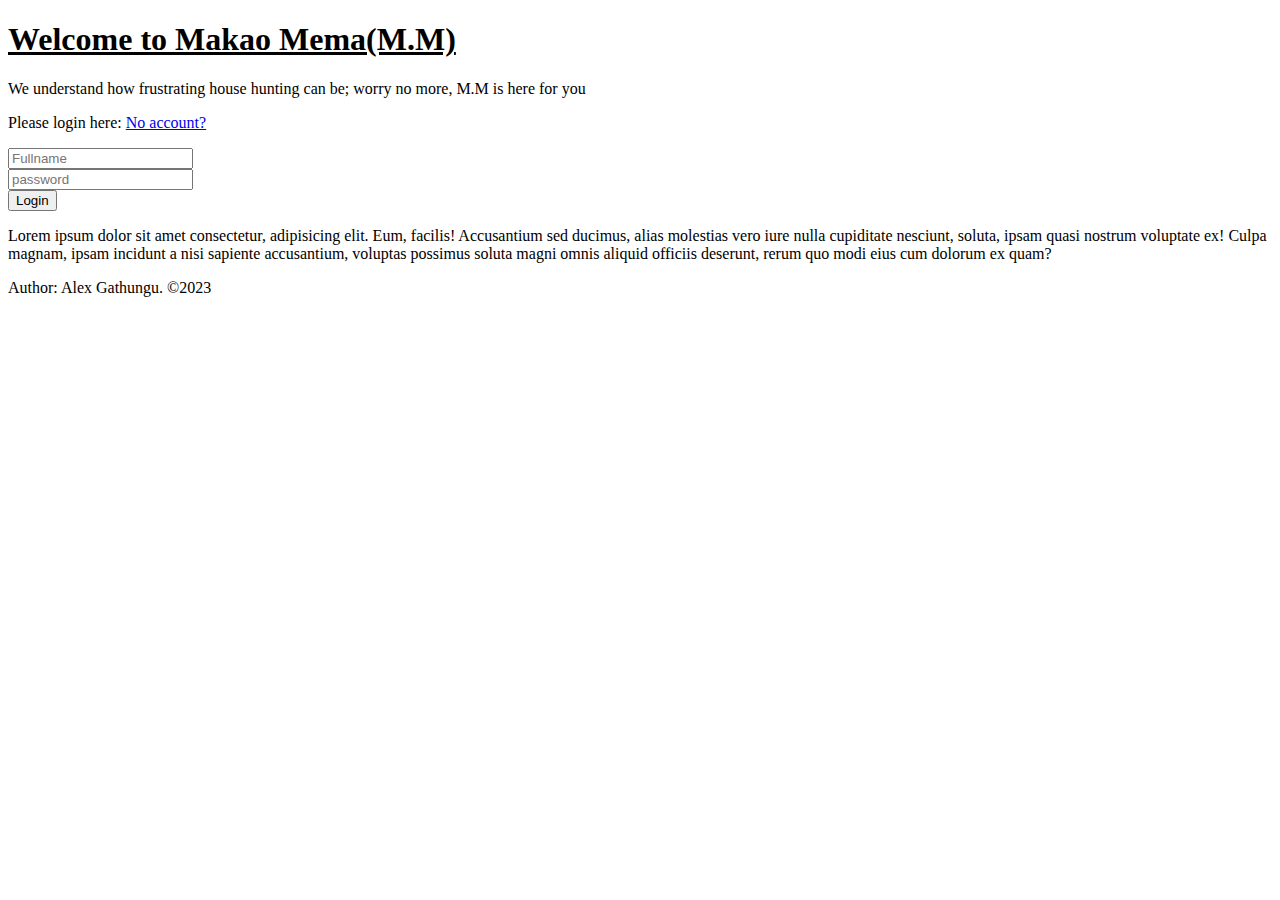
==== index.html @ 496d94b3 "barebones" ====
<!DOCTYPE html>
<html lang="en">
  <head>
    <meta charset="UTF-8" />
    <meta http-equiv="X-UA-Compatible" content="IE=edge" />
    <meta name="viewport" content="width=device-width, initial-scale=1.0" />
    <title>House hunting</title>
  </head>
  <body>
    <h1><u> Welcome to Makao Mema(M.M) </u></h1>
    <aside>
      We understand how frustrating house hunting can be; worry no more, M.M is
      here for you
    </aside>

    <p>
      Please login here:
      <a href="./components/userRegistration.html">No account? </a>
    </p>
    <form method="post" action="registration">
      <input type="text" name="fullName" placeholder="Fullname" />
      <br />
      <input type="password" name="password" placeholder="password" />
      <br />
      <input type="submit" value="Login" />
    </form>
    <p>
      Lorem ipsum dolor sit amet consectetur, adipisicing elit. Eum, facilis!
      Accusantium sed ducimus, alias molestias vero iure nulla cupiditate
      nesciunt, soluta, ipsam quasi nostrum voluptate ex! Culpa magnam, ipsam
      incidunt a nisi sapiente accusantium, voluptas possimus soluta magni omnis
      aliquid officiis deserunt, rerum quo modi eius cum dolorum ex quam?
    </p>

    <footer>
      <p>Author: Alex Gathungu. &copy;2023</p>
    </footer>
  </body>
</html>
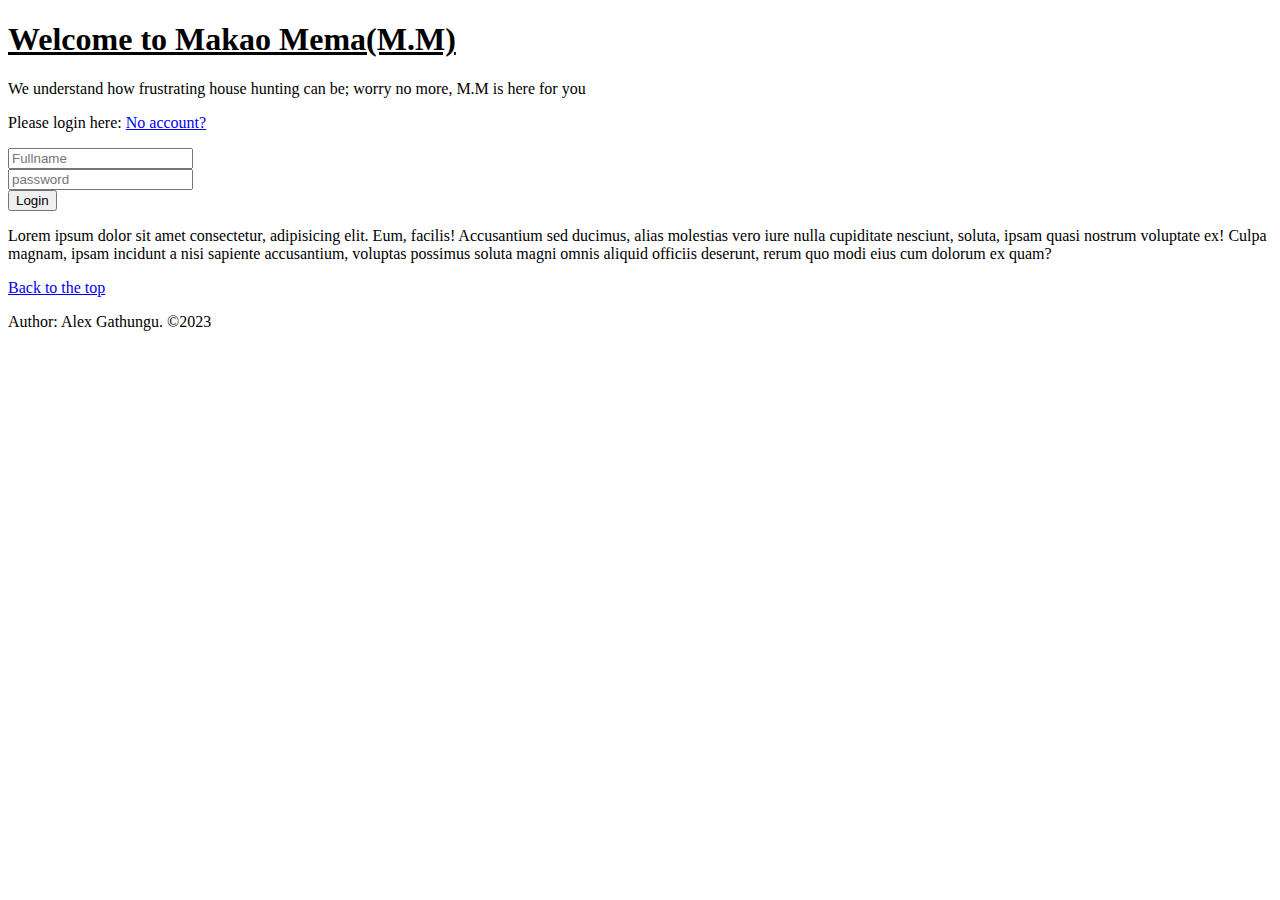
==== commit 599a57fa: "to come back" ====
--- a/index.html
+++ b/index.html
@@ -4,10 +4,11 @@
     <meta charset="UTF-8" />
     <meta http-equiv="X-UA-Compatible" content="IE=edge" />
     <meta name="viewport" content="width=device-width, initial-scale=1.0" />
+    <meta name="aurhor" content="house booking" />
     <title>House hunting</title>
   </head>
   <body>
-    <h1><u> Welcome to Makao Mema(M.M) </u></h1>
+    <h1 id="welcome"><u> Welcome to Makao Mema(M.M) </u></h1>
     <aside>
       We understand how frustrating house hunting can be; worry no more, M.M is
       here for you
@@ -15,7 +16,9 @@
 
     <p>
       Please login here:
-      <a href="./components/userRegistration.html">No account? </a>
+      <a href="./components/userRegistration.html" target="_blank"
+        >No account?
+      </a>
     </p>
     <form method="post" action="registration">
       <input type="text" name="fullName" placeholder="Fullname" />
@@ -32,6 +35,7 @@
       aliquid officiis deserunt, rerum quo modi eius cum dolorum ex quam?
     </p>
 
+    <a href="#welcome"> Back to the top </a>
     <footer>
       <p>Author: Alex Gathungu. &copy;2023</p>
     </footer>
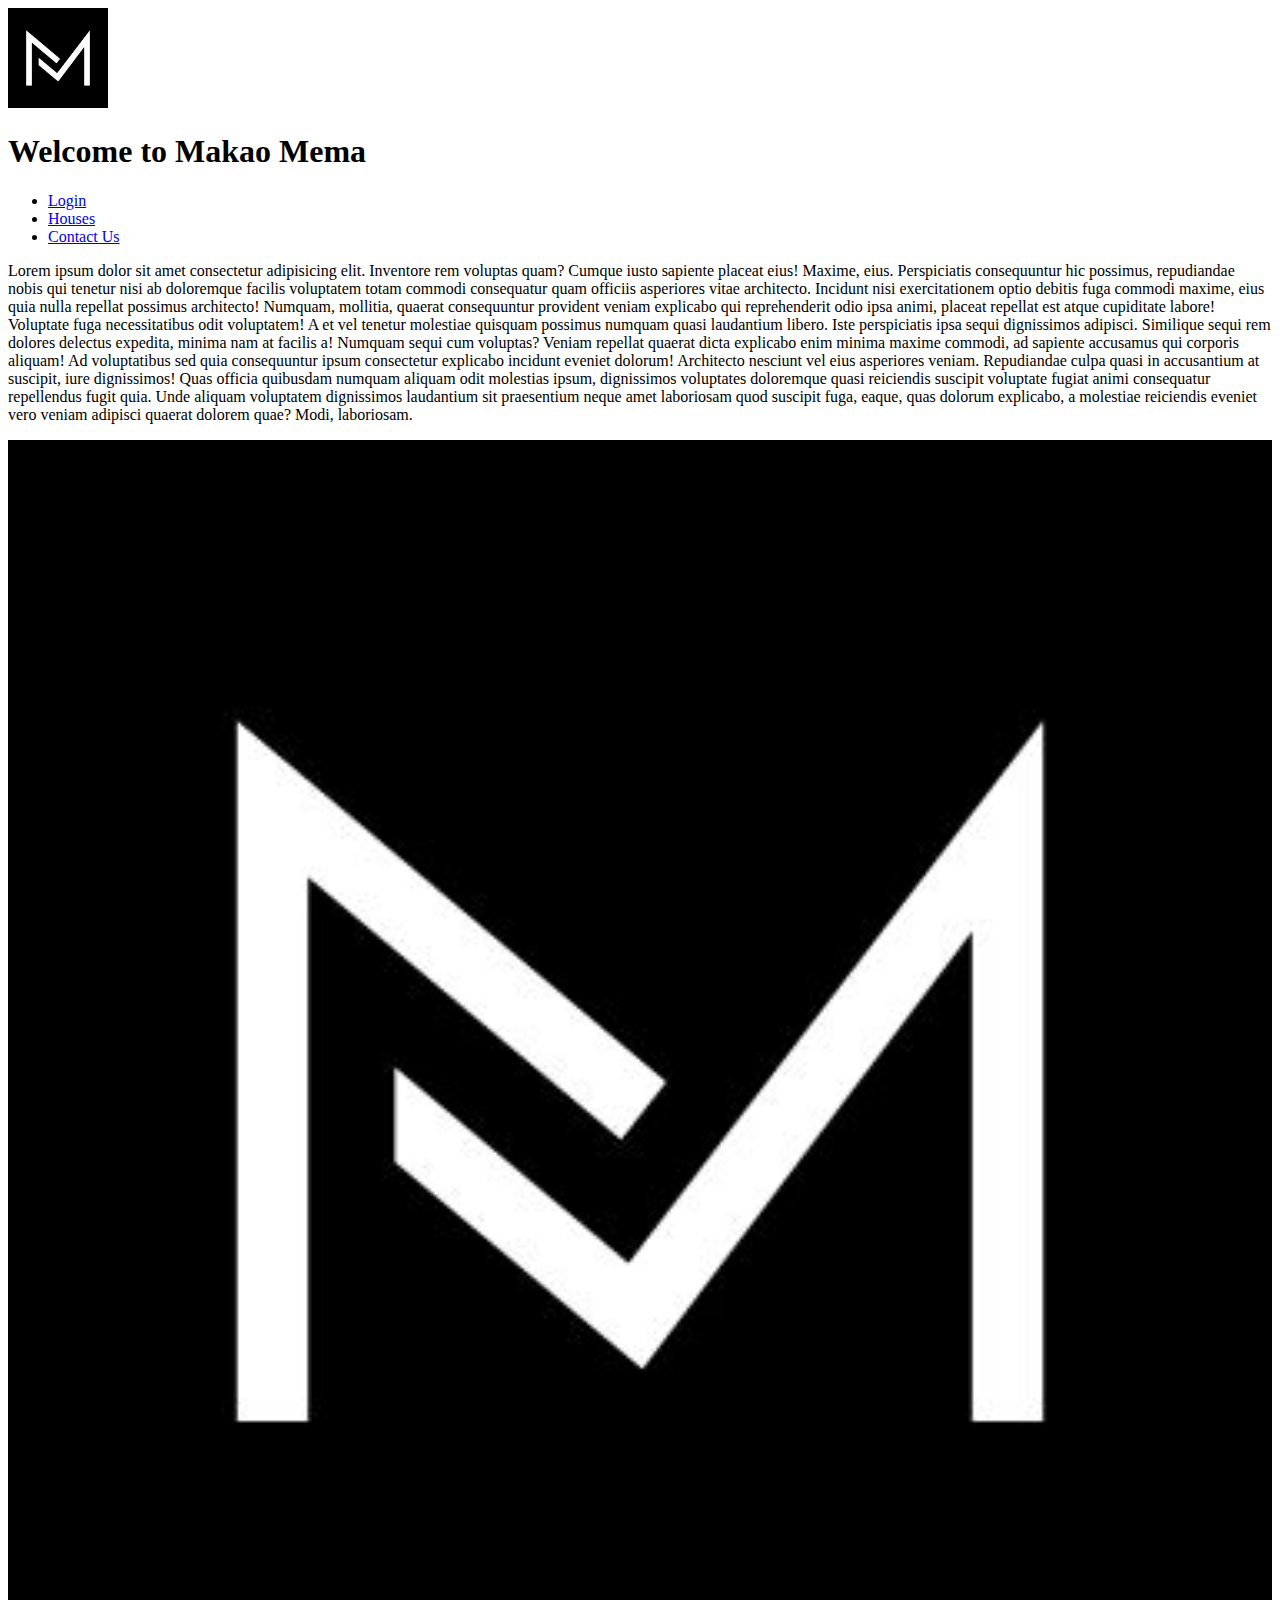
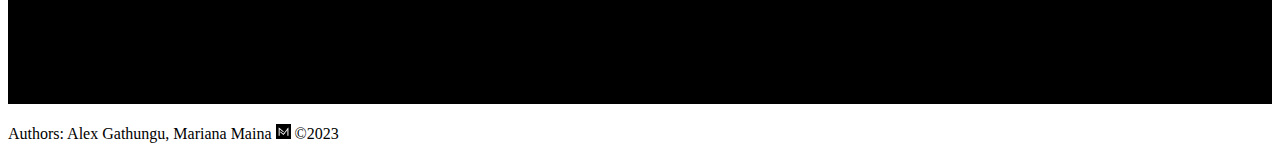
==== commit cbf9cefb: "added html" ====
--- a/index.html
+++ b/index.html
@@ -1,5 +1,6 @@
 <!DOCTYPE html>
 <html lang="en">
+
   <head>
     <meta charset="UTF-8" />
     <meta http-equiv="X-UA-Compatible" content="IE=edge" />
@@ -7,37 +8,50 @@
     <meta name="aurhor" content="house booking" />
     <title>House hunting</title>
   </head>
+
   <body>
-    <h1 id="welcome"><u> Welcome to Makao Mema(M.M) </u></h1>
-    <aside>
-      We understand how frustrating house hunting can be; worry no more, M.M is
-      here for you
-    </aside>
+    <img src="./images/makaoMemaLogo.jpg" alt="makaoMemaLogo" width="100rem" />
+    <h1>Welcome to Makao Mema</h1>
+    <ul>
+      <li><a href="./components/homePage.html" target="_blank">Login</a></li>
 
+      <li><a href="./components/houses.html" target="_blank">Houses</a></li>
+      <li>
+        <a href="./components/contacts.html" target="_blank">Contact Us</a>
+      </li>
+    </ul>
     <p>
-      Please login here:
-      <a href="./components/userRegistration.html" target="_blank"
-        >No account?
-      </a>
+      Lorem ipsum dolor sit amet consectetur adipisicing elit. Inventore rem
+      voluptas quam? Cumque iusto sapiente placeat eius! Maxime, eius.
+      Perspiciatis consequuntur hic possimus, repudiandae nobis qui tenetur nisi
+      ab doloremque facilis voluptatem totam commodi consequatur quam officiis
+      asperiores vitae architecto. Incidunt nisi exercitationem optio debitis
+      fuga commodi maxime, eius quia nulla repellat possimus architecto!
+      Numquam, mollitia, quaerat consequuntur provident veniam explicabo qui
+      reprehenderit odio ipsa animi, placeat repellat est atque cupiditate
+      labore! Voluptate fuga necessitatibus odit voluptatem! A et vel tenetur
+      molestiae quisquam possimus numquam quasi laudantium libero. Iste
+      perspiciatis ipsa sequi dignissimos adipisci. Similique sequi rem dolores
+      delectus expedita, minima nam at facilis a! Numquam sequi cum voluptas?
+      Veniam repellat quaerat dicta explicabo enim minima maxime commodi, ad
+      sapiente accusamus qui corporis aliquam! Ad voluptatibus sed quia
+      consequuntur ipsum consectetur explicabo incidunt eveniet dolorum!
+      Architecto nesciunt vel eius asperiores veniam. Repudiandae culpa quasi in
+      accusantium at suscipit, iure dignissimos! Quas officia quibusdam numquam
+      aliquam odit molestias ipsum, dignissimos voluptates doloremque quasi
+      reiciendis suscipit voluptate fugiat animi consequatur repellendus fugit
+      quia. Unde aliquam voluptatem dignissimos laudantium sit praesentium neque
+      amet laboriosam quod suscipit fuga, eaque, quas dolorum explicabo, a
+      molestiae reiciendis eveniet vero veniam adipisci quaerat dolorem quae?
+      Modi, laboriosam.
     </p>
-    <form method="post" action="registration">
-      <input type="text" name="fullName" placeholder="Fullname" />
-      <br />
-      <input type="password" name="password" placeholder="password" />
-      <br />
-      <input type="submit" value="Login" />
-    </form>
-    <p>
-      Lorem ipsum dolor sit amet consectetur, adipisicing elit. Eum, facilis!
-      Accusantium sed ducimus, alias molestias vero iure nulla cupiditate
-      nesciunt, soluta, ipsam quasi nostrum voluptate ex! Culpa magnam, ipsam
-      incidunt a nisi sapiente accusantium, voluptas possimus soluta magni omnis
-      aliquid officiis deserunt, rerum quo modi eius cum dolorum ex quam?
-    </p>
+    <!-- hero image -->
+    <img src="./images/makaoMemaLogo.jpg" alt="makao mema background image" width="100%" />
 
-    <a href="#welcome"> Back to the top </a>
     <footer>
-      <p>Author: Alex Gathungu. &copy;2023</p>
+      <p>Authors: Alex Gathungu, Mariana Maina <img src="/images/makaoMemaLogo.jpg" alt="makaoMemaLogo" height="15rem">
+        &copy;2023 </p>
     </footer>
   </body>
-</html>
+
+</html>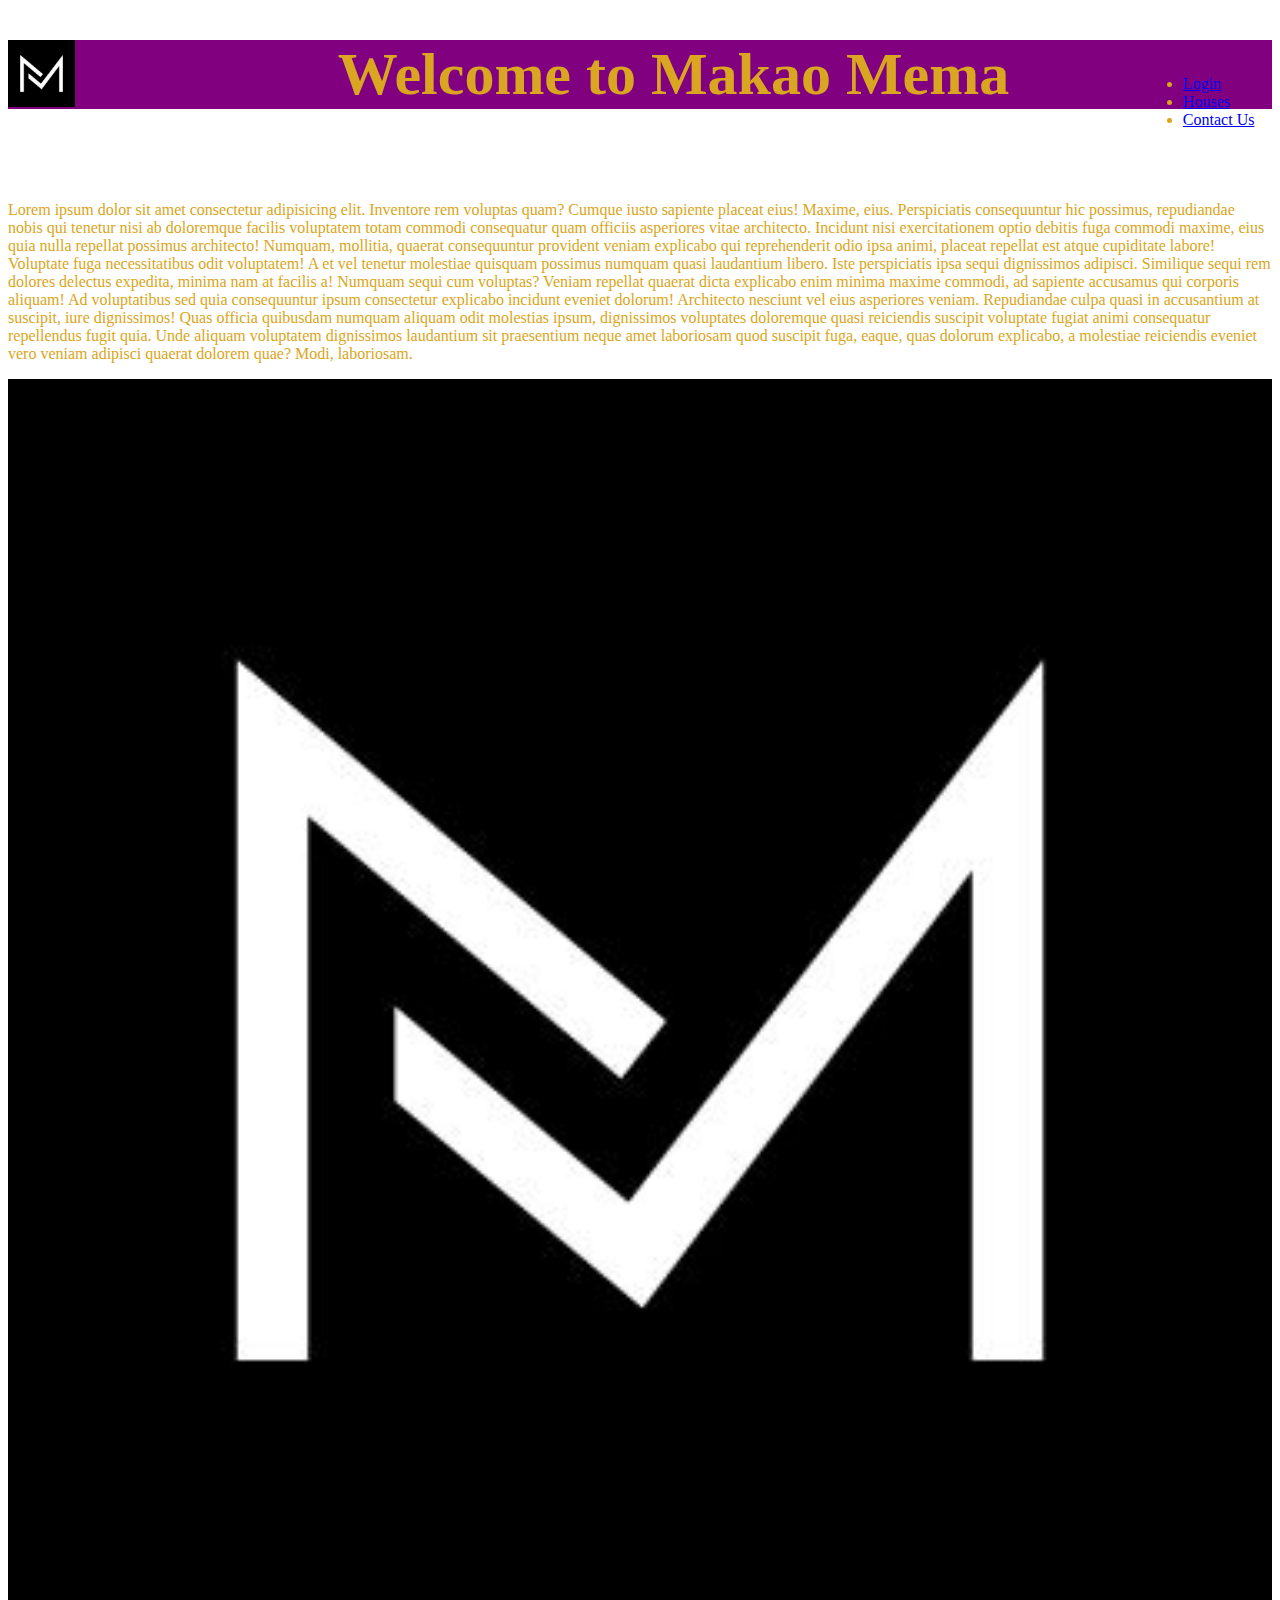
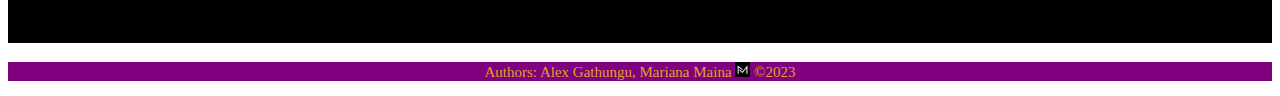
==== commit d8fce549: "halfway css" ====
--- a/index.html
+++ b/index.html
@@ -6,20 +6,29 @@
     <meta http-equiv="X-UA-Compatible" content="IE=edge" />
     <meta name="viewport" content="width=device-width, initial-scale=1.0" />
     <meta name="aurhor" content="house booking" />
+    <link rel="stylesheet" href="./components/index.css">
     <title>House hunting</title>
   </head>
 
   <body>
-    <img src="./images/makaoMemaLogo.jpg" alt="makaoMemaLogo" width="100rem" />
-    <h1>Welcome to Makao Mema</h1>
-    <ul>
-      <li><a href="./components/homePage.html" target="_blank">Login</a></li>
+    <header id="welcomeMakao"> <img style=float:left;" src="./images/makaoMemaLogo.jpg" alt="makaoMemaLogo"
+        width="67rem" />
+      <h1>Welcome to Makao Mema</h1>
 
-      <li><a href="./components/houses.html" target="_blank">Houses</a></li>
-      <li>
-        <a href="./components/contacts.html" target="_blank">Contact Us</a>
-      </li>
-    </ul>
+
+    </header>
+    <br />
+    <div id="choices">
+      <ul>
+        <li><a href="./components/homePage.html" target="_blank">Login</a></li>
+
+        <li><a href="./components/houses.html" target="_blank">Houses</a></li>
+        <li>
+          <a href="./components/contacts.html" target="_blank">Contact Us</a>
+        </li>
+      </ul>
+    </div>
+    <br />
     <p>
       Lorem ipsum dolor sit amet consectetur adipisicing elit. Inventore rem
       voluptas quam? Cumque iusto sapiente placeat eius! Maxime, eius.
@@ -48,7 +57,7 @@
     <!-- hero image -->
     <img src="./images/makaoMemaLogo.jpg" alt="makao mema background image" width="100%" />
 
-    <footer>
+    <footer id="footerIndex">
       <p>Authors: Alex Gathungu, Mariana Maina <img src="/images/makaoMemaLogo.jpg" alt="makaoMemaLogo" height="15rem">
         &copy;2023 </p>
     </footer>
--- a/components/index.css
+++ b/components/index.css
@@ -0,0 +1,26 @@
+#welcomeMakao {
+  margin-top: auto;
+  background-color: purple;
+  font-size: 30px;
+  text-align: center;
+  color: goldenrod;
+}
+#choices {
+  color: goldenrod;
+  position: absolute;
+  top: 3%;
+  right: 2%;
+  display: inline-block;
+  vertical-align: baseline;
+  padding-top: 2rem;
+}
+#footerIndex {
+  margin-top: auto;
+  background-color: purple;
+  font-size: 15px;
+  text-align: center;
+  color: goldenrod;
+}
+p {
+  color: goldenrod;
+}
